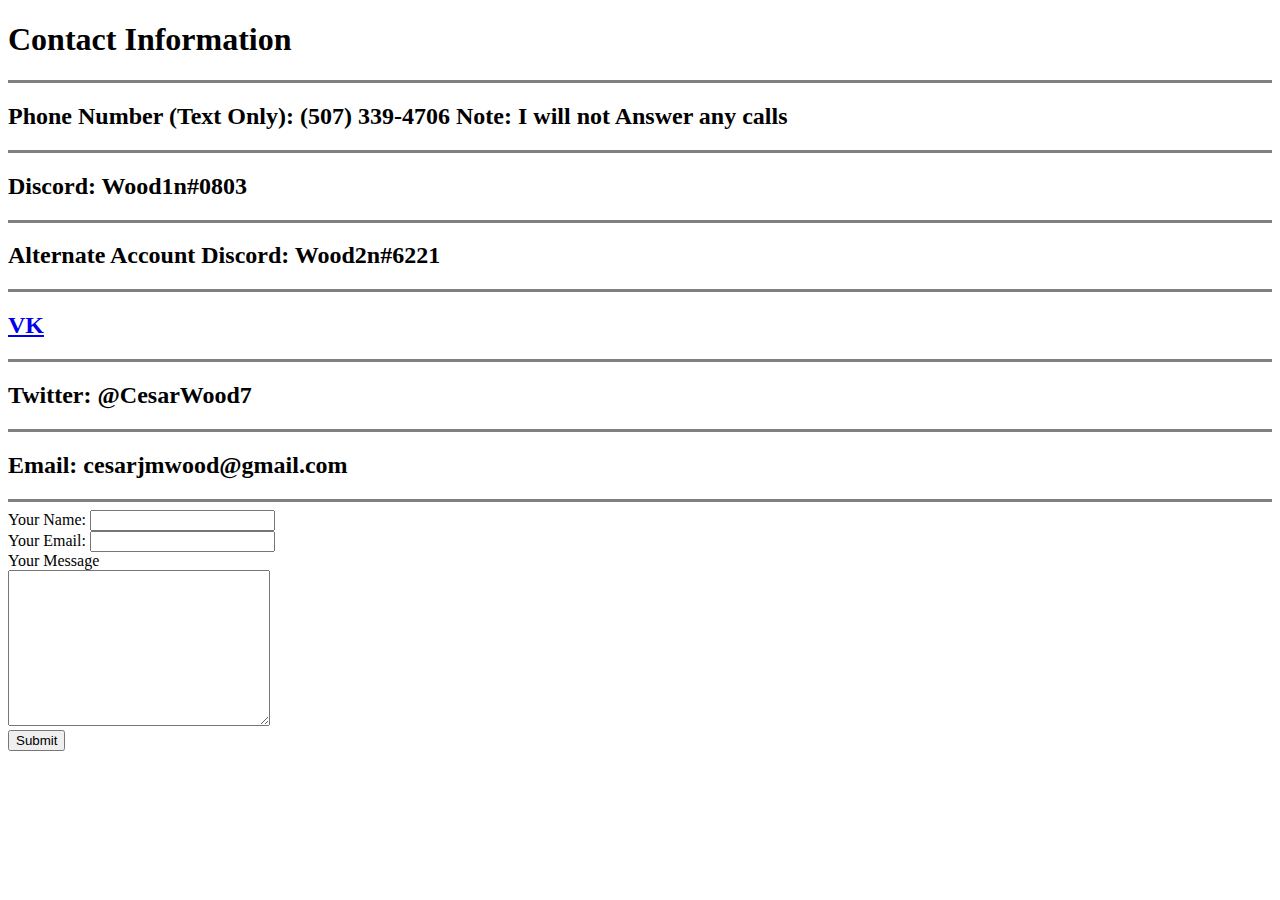
==== contact-information.html @ 3a6193b4 "Add files via upload" ====
<!DOCTYPE html>
<html lang="en" dir="ltr">
  <head>
    <meta charset="utf-8">
    <title>Contact Information</title>
  </head>
  <body>
    <h1>Contact Information</h1>
    <hr size=3 noshade>
    <h2>Phone Number (Text Only): ‪(507) 339-4706‬ Note: I will not Answer any calls</h2>
    <hr size=3 noshade>
    <h2>Discord: Wood1n#0803</h2>
    <hr size=3 noshade>
    <h2>Alternate Account Discord: Wood2n#6221</h2>
    <hr size=3 noshade />
    <h2><a href="https://m.vk.com/wood1n">VK</a></h2>
    <hr size=3 noshade />
    <h2>Twitter: @CesarWood7</h2>
    <hr size=3 noshade>
    <h2>Email: cesarjmwood@gmail.com</h2>
    <hr size=3 noshade>

    <form action="mailto:cesarjmwood@gmail.com" method="post" enctype="text/plain">
      <label>Your Name:</label>
      <input type="text" name="yourName" value="">
      <br>
      <label>Your Email:</label>
      <input type="email" name="yourEmail" value=""><br>
      <label>Your Message</label><br>
      <textarea name="yourMessage" rows="10" cols="30"></textarea><br>
      <input type="submit" name="">

    </form>
  </body>
</html>
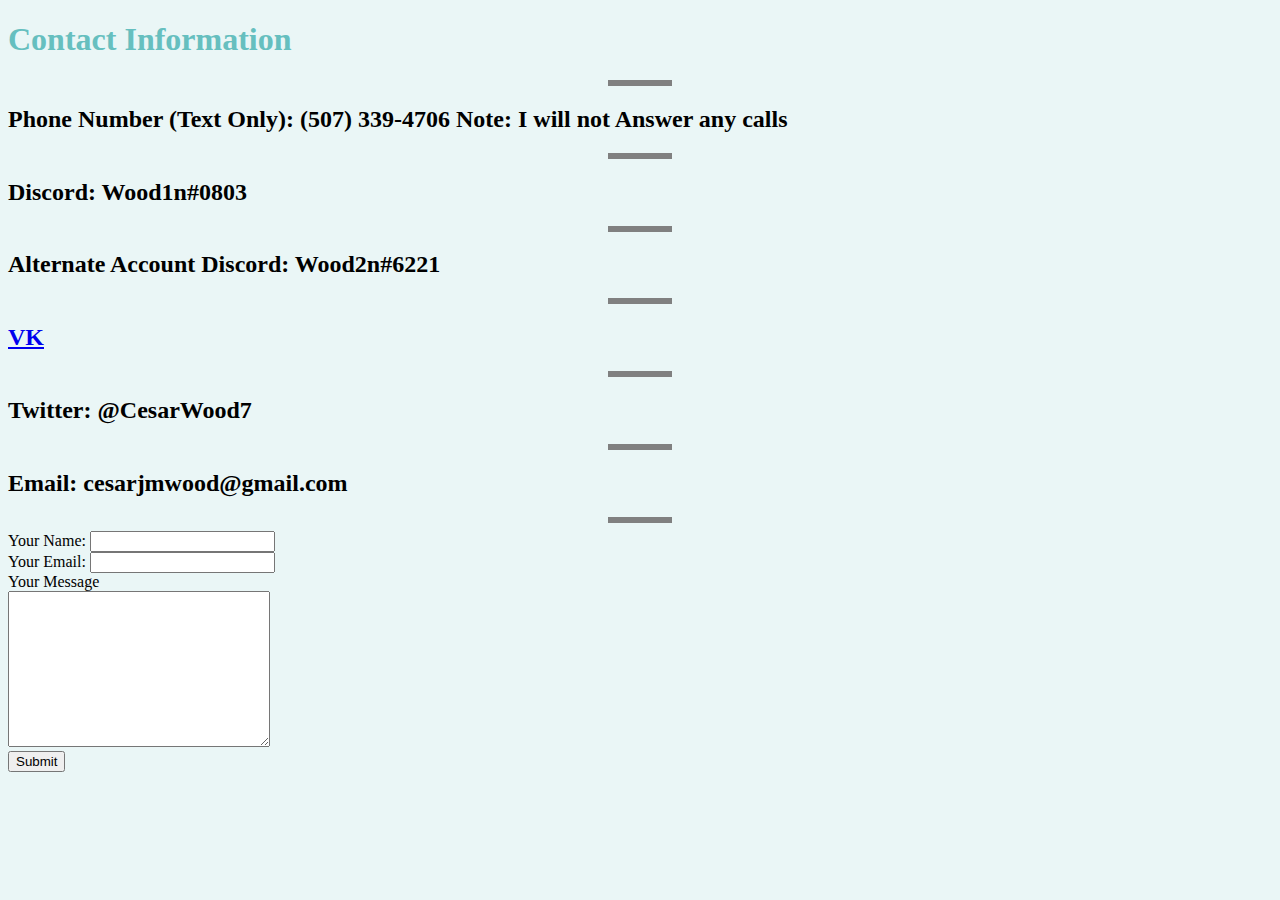
==== commit c4749570: "Add files via upload" ====
--- a/contact-information.html
+++ b/contact-information.html
@@ -3,6 +3,9 @@
   <head>
     <meta charset="utf-8">
     <title>Contact Information</title>
+
+      <link rel="stylesheet" href="css/styles.css">
+
   </head>
   <body>
     <h1>Contact Information</h1>
--- a/css/styles.css
+++ b/css/styles.css
@@ -0,0 +1,20 @@
+body {
+  background-color: #EAF6F6;
+}
+
+
+hr {
+  border-style: none;
+  border-top-style: dotted;
+  width: 5%;
+  border-color: grey;
+  border-width: 5px;
+}
+
+h3 {
+  color: #66BFBF;
+}
+
+h1 {
+  color: #66BFBF;
+}
